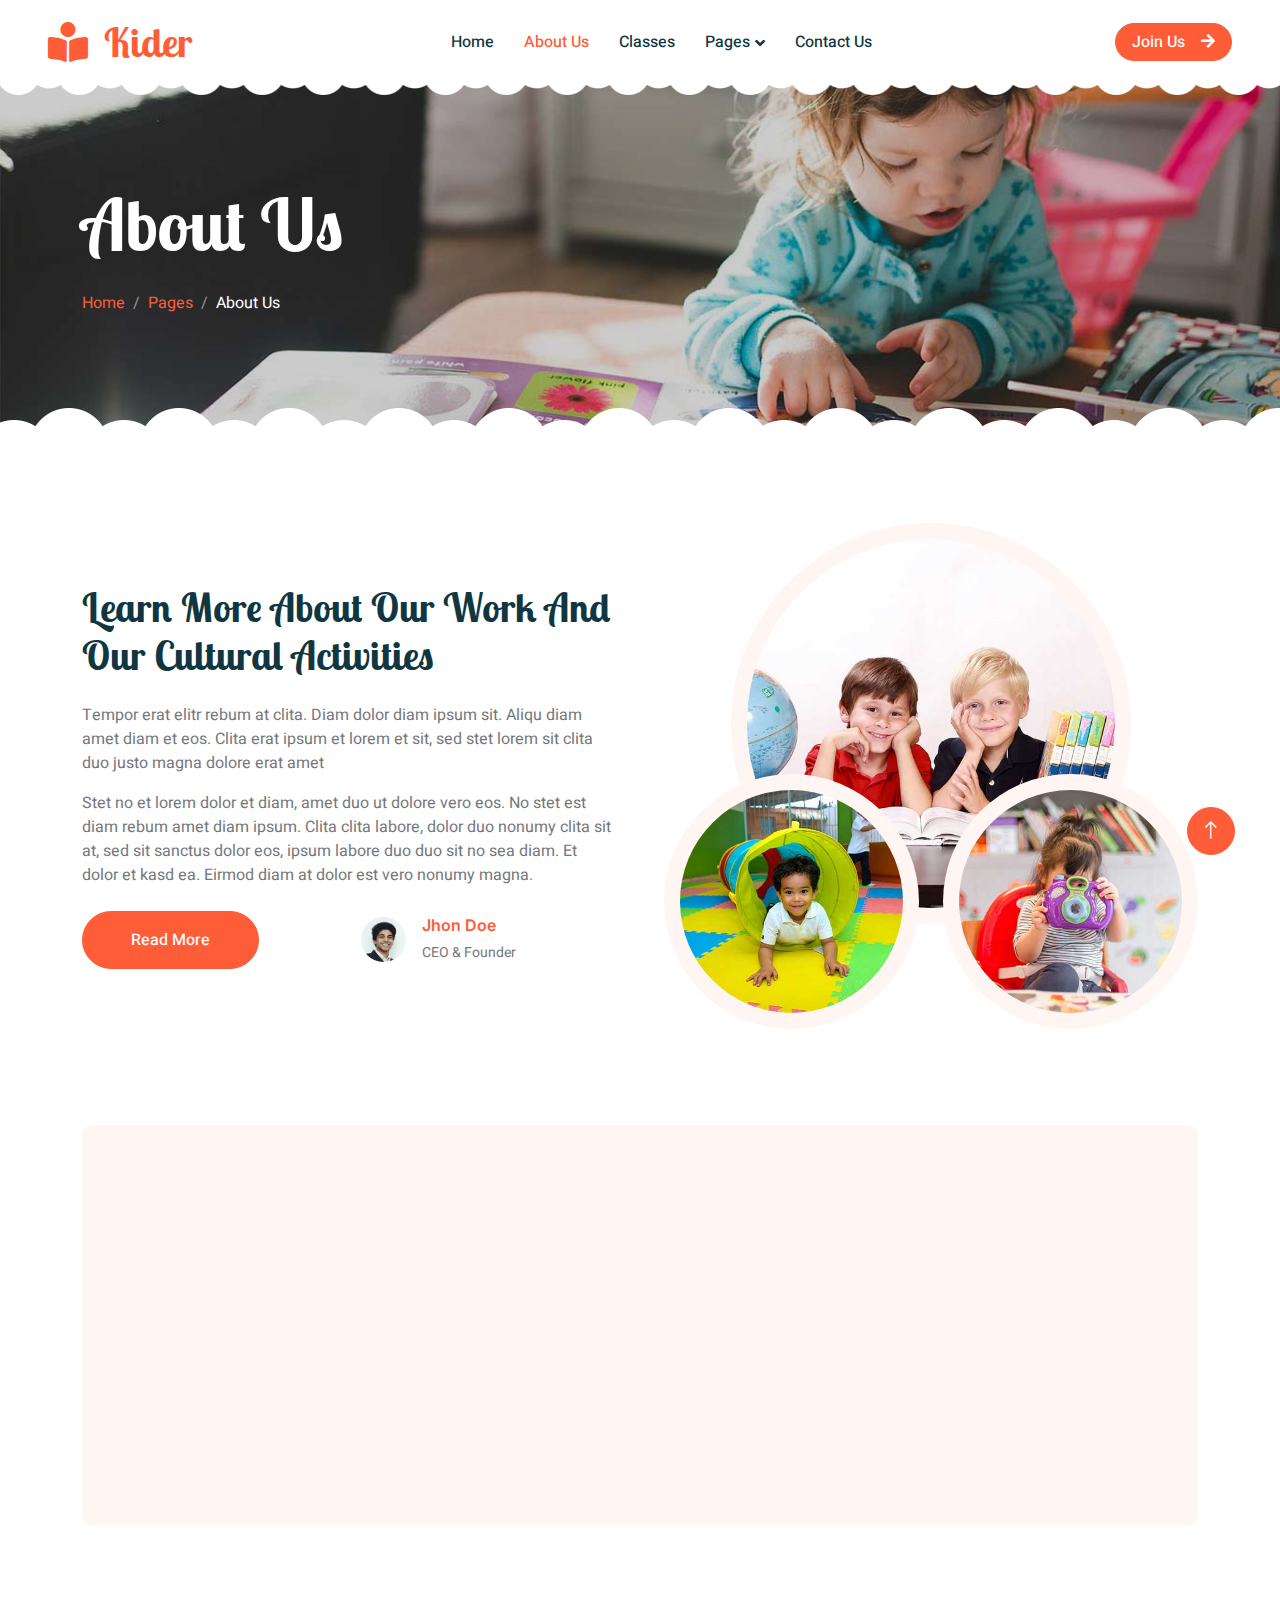
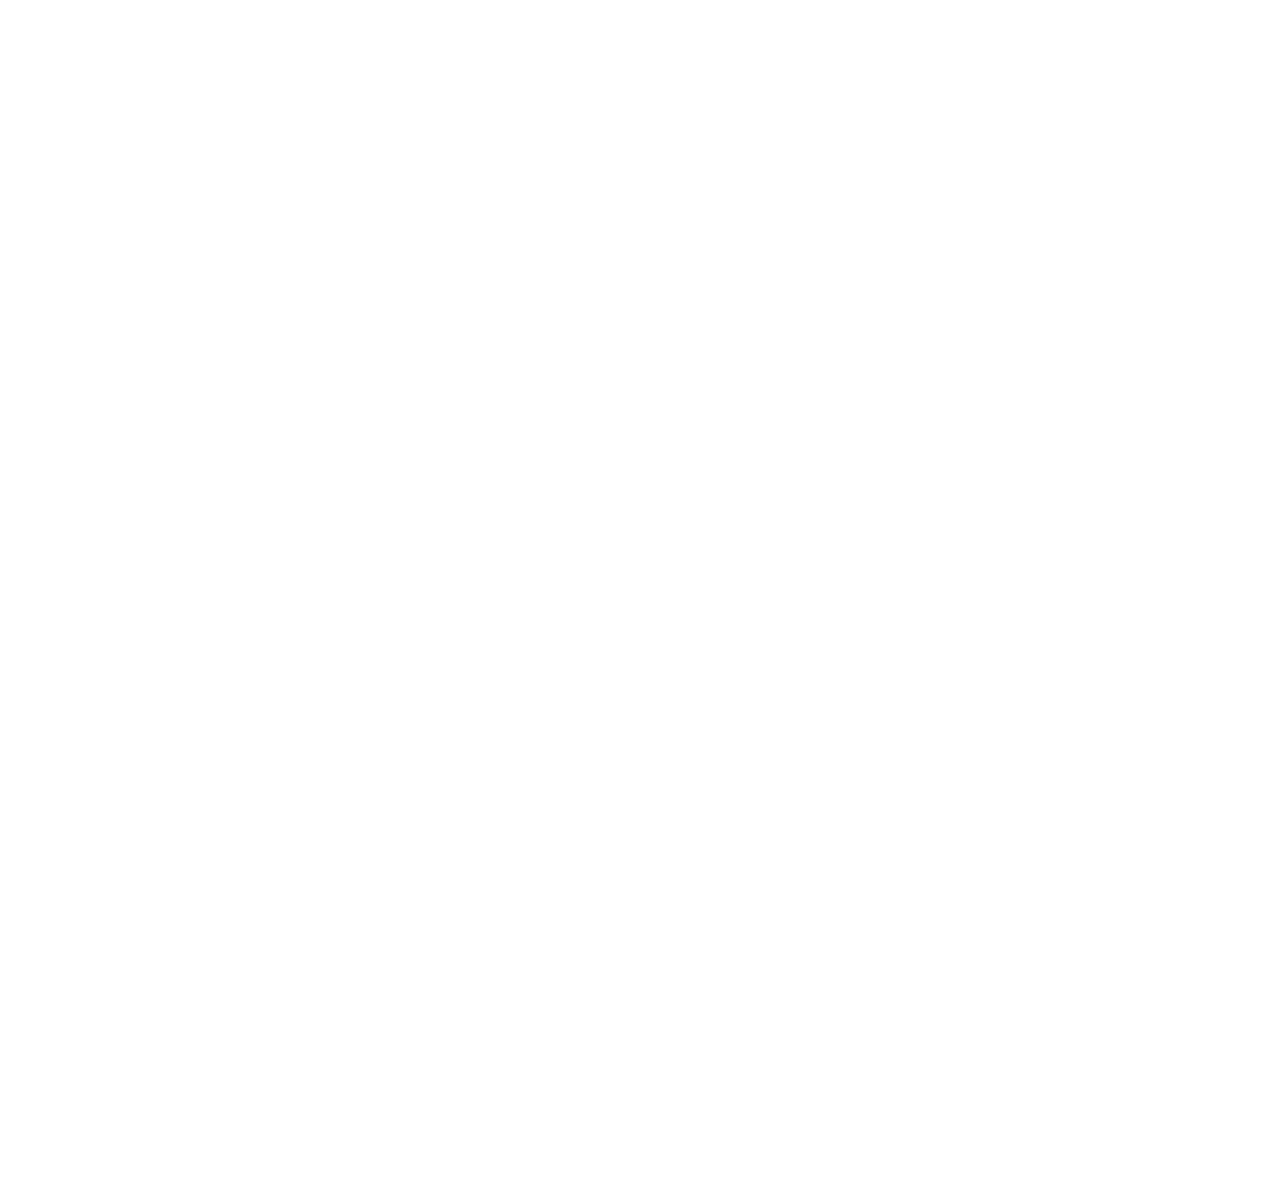
==== about.html @ 7b5e579f "Website" ====
<!DOCTYPE html>
<html lang="en">

<head>
    <meta charset="utf-8">
    <title>Kider - Preschool Website Template</title>
    <meta content="width=device-width, initial-scale=1.0" name="viewport">
    <meta content="" name="keywords">
    <meta content="" name="description">

    <!-- Favicon -->
    <link href="img/favicon.ico" rel="icon">

    <!-- Google Web Fonts -->
    <link rel="preconnect" href="https://fonts.googleapis.com">
    <link rel="preconnect" href="https://fonts.gstatic.com" crossorigin>
    <link href="https://fonts.googleapis.com/css2?family=Heebo:wght@400;500;600&family=Inter:wght@600&family=Lobster+Two:wght@700&display=swap" rel="stylesheet">
    
    <!-- Icon Font Stylesheet -->
    <link href="https://cdnjs.cloudflare.com/ajax/libs/font-awesome/5.10.0/css/all.min.css" rel="stylesheet">
    <link href="https://cdn.jsdelivr.net/npm/bootstrap-icons@1.4.1/font/bootstrap-icons.css" rel="stylesheet">

    <!-- Libraries Stylesheet -->
    <link href="lib/animate/animate.min.css" rel="stylesheet">
    <link href="lib/owlcarousel/assets/owl.carousel.min.css" rel="stylesheet">

    <!-- Customized Bootstrap Stylesheet -->
    <link href="css/bootstrap.min.css" rel="stylesheet">

    <!-- Template Stylesheet -->
    <link href="css/style.css" rel="stylesheet">
</head>

<body>
    <div class="container-xxl bg-white p-0">
        <!-- Spinner Start -->
        <div id="spinner" class="show bg-white position-fixed translate-middle w-100 vh-100 top-50 start-50 d-flex align-items-center justify-content-center">
            <div class="spinner-border text-primary" style="width: 3rem; height: 3rem;" role="status">
                <span class="sr-only">Loading...</span>
            </div>
        </div>
        <!-- Spinner End -->


        <!-- Navbar Start -->
        <nav class="navbar navbar-expand-lg bg-white navbar-light sticky-top px-4 px-lg-5 py-lg-0">
            <a href="index.html" class="navbar-brand">
                <h1 class="m-0 text-primary"><i class="fa fa-book-reader me-3"></i>Kider</h1>
            </a>
            <button type="button" class="navbar-toggler" data-bs-toggle="collapse" data-bs-target="#navbarCollapse">
                <span class="navbar-toggler-icon"></span>
            </button>
            <div class="collapse navbar-collapse" id="navbarCollapse">
                <div class="navbar-nav mx-auto">
                    <a href="index.html" class="nav-item nav-link">Home</a>
                    <a href="about.html" class="nav-item nav-link active">About Us</a>
                    <a href="classes.html" class="nav-item nav-link">Classes</a>
                    <div class="nav-item dropdown">
                        <a href="#" class="nav-link dropdown-toggle" data-bs-toggle="dropdown">Pages</a>
                        <div class="dropdown-menu rounded-0 rounded-bottom border-0 shadow-sm m-0">
                            <a href="facility.html" class="dropdown-item">School Facilities</a>
                            <a href="team.html" class="dropdown-item">Popular Teachers</a>
                            <a href="call-to-action.html" class="dropdown-item">Become A Teachers</a>
                            <a href="appointment.html" class="dropdown-item">Make Appointment</a>
                            <a href="testimonial.html" class="dropdown-item">Testimonial</a>
                            <a href="404.html" class="dropdown-item">404 Error</a>
                        </div>
                    </div>
                    <a href="contact.html" class="nav-item nav-link">Contact Us</a>
                </div>
                <a href="" class="btn btn-primary rounded-pill px-3 d-none d-lg-block">Join Us<i class="fa fa-arrow-right ms-3"></i></a>
            </div>
        </nav>
        <!-- Navbar End -->


        <!-- Page Header End -->
        <div class="container-xxl py-5 page-header position-relative mb-5">
            <div class="container py-5">
                <h1 class="display-2 text-white animated slideInDown mb-4">About Us</h1>
                <nav aria-label="breadcrumb animated slideInDown">
                    <ol class="breadcrumb">
                        <li class="breadcrumb-item"><a href="#">Home</a></li>
                        <li class="breadcrumb-item"><a href="#">Pages</a></li>
                        <li class="breadcrumb-item text-white active" aria-current="page">About Us</li>
                    </ol>
                </nav>
            </div>
        </div>
        <!-- Page Header End -->


        <!-- About Start -->
        <div class="container-xxl py-5">
            <div class="container">
                <div class="row g-5 align-items-center">
                    <div class="col-lg-6 wow fadeInUp" data-wow-delay="0.1s">
                        <h1 class="mb-4">Learn More About Our Work And Our Cultural Activities</h1>
                        <p>Tempor erat elitr rebum at clita. Diam dolor diam ipsum sit. Aliqu diam amet diam et eos. Clita erat ipsum et lorem et sit, sed stet lorem sit clita duo justo magna dolore erat amet</p>
                        <p class="mb-4">Stet no et lorem dolor et diam, amet duo ut dolore vero eos. No stet est diam rebum amet diam ipsum. Clita clita labore, dolor duo nonumy clita sit at, sed sit sanctus dolor eos, ipsum labore duo duo sit no sea diam. Et dolor et kasd ea. Eirmod diam at dolor est vero nonumy magna.</p>
                        <div class="row g-4 align-items-center">
                            <div class="col-sm-6">
                                <a class="btn btn-primary rounded-pill py-3 px-5" href="">Read More</a>
                            </div>
                            <div class="col-sm-6">
                                <div class="d-flex align-items-center">
                                    <img class="rounded-circle flex-shrink-0" src="img/user.jpg" alt="" style="width: 45px; height: 45px;">
                                    <div class="ms-3">
                                        <h6 class="text-primary mb-1">Jhon Doe</h6>
                                        <small>CEO & Founder</small>
                                    </div>
                                </div>
                            </div>
                        </div>
                    </div>
                    <div class="col-lg-6 about-img wow fadeInUp" data-wow-delay="0.5s">
                        <div class="row">
                            <div class="col-12 text-center">
                                <img class="img-fluid w-75 rounded-circle bg-light p-3" src="img/about-1.jpg" alt="">
                            </div>
                            <div class="col-6 text-start" style="margin-top: -150px;">
                                <img class="img-fluid w-100 rounded-circle bg-light p-3" src="img/about-2.jpg" alt="">
                            </div>
                            <div class="col-6 text-end" style="margin-top: -150px;">
                                <img class="img-fluid w-100 rounded-circle bg-light p-3" src="img/about-3.jpg" alt="">
                            </div>
                        </div>
                    </div>
                </div>
            </div>
        </div>
        <!-- About End -->


        <!-- Call To Action Start -->
        <div class="container-xxl py-5">
            <div class="container">
                <div class="bg-light rounded">
                    <div class="row g-0">
                        <div class="col-lg-6 wow fadeIn" data-wow-delay="0.1s" style="min-height: 400px;">
                            <div class="position-relative h-100">
                                <img class="position-absolute w-100 h-100 rounded" src="img/call-to-action.jpg" style="object-fit: cover;">
                            </div>
                        </div>
                        <div class="col-lg-6 wow fadeIn" data-wow-delay="0.5s">
                            <div class="h-100 d-flex flex-column justify-content-center p-5">
                                <h1 class="mb-4">Become A Teacher</h1>
                                <p class="mb-4">Tempor erat elitr rebum at clita. Diam dolor diam ipsum sit. Aliqu diam amet diam et eos.
                                    Clita erat ipsum et lorem et sit, sed stet lorem sit clita duo justo magna dolore erat amet
                                </p>
                                <a class="btn btn-primary py-3 px-5" href="">Get Started Now<i class="fa fa-arrow-right ms-2"></i></a>
                            </div>
                        </div>
                    </div>
                </div>
            </div>
        </div>
        <!-- Call To Action End -->


        <!-- Team Start -->
        <div class="container-xxl py-5">
            <div class="container">
                <div class="text-center mx-auto mb-5 wow fadeInUp" data-wow-delay="0.1s" style="max-width: 600px;">
                    <h1 class="mb-3">Popular Teachers</h1>
                    <p>Eirmod sed ipsum dolor sit rebum labore magna erat. Tempor ut dolore lorem kasd vero ipsum sit
                        eirmod sit. Ipsum diam justo sed rebum vero dolor duo.</p>
                </div>
                <div class="row g-4">
                    <div class="col-lg-4 col-md-6 wow fadeInUp" data-wow-delay="0.1s">
                        <div class="team-item position-relative">
                            <img class="img-fluid rounded-circle w-75" src="img/team-1.jpg" alt="">
                            <div class="team-text">
                                <h3>Full Name</h3>
                                <p>Designation</p>
                                <div class="d-flex align-items-center">
                                    <a class="btn btn-square btn-primary mx-1" href=""><i class="fab fa-facebook-f"></i></a>
                                    <a class="btn btn-square btn-primary  mx-1" href=""><i class="fab fa-twitter"></i></a>
                                    <a class="btn btn-square btn-primary  mx-1" href=""><i class="fab fa-instagram"></i></a>
                                </div>
                            </div>
                        </div>
                    </div>
                    <div class="col-lg-4 col-md-6 wow fadeInUp" data-wow-delay="0.3s">
                        <div class="team-item position-relative">
                            <img class="img-fluid rounded-circle w-75" src="img/team-2.jpg" alt="">
                            <div class="team-text">
                                <h3>Full Name</h3>
                                <p>Designation</p>
                                <div class="d-flex align-items-center">
                                    <a class="btn btn-square btn-primary mx-1" href=""><i class="fab fa-facebook-f"></i></a>
                                    <a class="btn btn-square btn-primary  mx-1" href=""><i class="fab fa-twitter"></i></a>
                                    <a class="btn btn-square btn-primary  mx-1" href=""><i class="fab fa-instagram"></i></a>
                                </div>
                            </div>
                        </div>
                    </div>
                    <div class="col-lg-4 col-md-6 wow fadeInUp" data-wow-delay="0.5s">
                        <div class="team-item position-relative">
                            <img class="img-fluid rounded-circle w-75" src="img/team-3.jpg" alt="">
                            <div class="team-text">
                                <h3>Full Name</h3>
                                <p>Designation</p>
                                <div class="d-flex align-items-center">
                                    <a class="btn btn-square btn-primary mx-1" href=""><i class="fab fa-facebook-f"></i></a>
                                    <a class="btn btn-square btn-primary  mx-1" href=""><i class="fab fa-twitter"></i></a>
                                    <a class="btn btn-square btn-primary  mx-1" href=""><i class="fab fa-instagram"></i></a>
                                </div>
                            </div>
                        </div>
                    </div>
                </div>
            </div>
        </div>
        <!-- Team End -->


        <!-- Footer Start -->
        <div class="container-fluid bg-dark text-white-50 footer pt-5 mt-5 wow fadeIn" data-wow-delay="0.1s">
            <div class="container py-5">
                <div class="row g-5">
                    <div class="col-lg-3 col-md-6">
                        <h3 class="text-white mb-4">Get In Touch</h3>
                        <p class="mb-2"><i class="fa fa-map-marker-alt me-3"></i>123 Street, New York, USA</p>
                        <p class="mb-2"><i class="fa fa-phone-alt me-3"></i>+012 345 67890</p>
                        <p class="mb-2"><i class="fa fa-envelope me-3"></i>info@example.com</p>
                        <div class="d-flex pt-2">
                            <a class="btn btn-outline-light btn-social" href=""><i class="fab fa-twitter"></i></a>
                            <a class="btn btn-outline-light btn-social" href=""><i class="fab fa-facebook-f"></i></a>
                            <a class="btn btn-outline-light btn-social" href=""><i class="fab fa-youtube"></i></a>
                            <a class="btn btn-outline-light btn-social" href=""><i class="fab fa-linkedin-in"></i></a>
                        </div>
                    </div>
                    <div class="col-lg-3 col-md-6">
                        <h3 class="text-white mb-4">Quick Links</h3>
                        <a class="btn btn-link text-white-50" href="">About Us</a>
                        <a class="btn btn-link text-white-50" href="">Contact Us</a>
                        <a class="btn btn-link text-white-50" href="">Our Services</a>
                        <a class="btn btn-link text-white-50" href="">Privacy Policy</a>
                        <a class="btn btn-link text-white-50" href="">Terms & Condition</a>
                    </div>
                    <div class="col-lg-3 col-md-6">
                        <h3 class="text-white mb-4">Photo Gallery</h3>
                        <div class="row g-2 pt-2">
                            <div class="col-4">
                                <img class="img-fluid rounded bg-light p-1" src="img/classes-1.jpg" alt="">
                            </div>
                            <div class="col-4">
                                <img class="img-fluid rounded bg-light p-1" src="img/classes-2.jpg" alt="">
                            </div>
                            <div class="col-4">
                                <img class="img-fluid rounded bg-light p-1" src="img/classes-3.jpg" alt="">
                            </div>
                            <div class="col-4">
                                <img class="img-fluid rounded bg-light p-1" src="img/classes-4.jpg" alt="">
                            </div>
                            <div class="col-4">
                                <img class="img-fluid rounded bg-light p-1" src="img/classes-5.jpg" alt="">
                            </div>
                            <div class="col-4">
                                <img class="img-fluid rounded bg-light p-1" src="img/classes-6.jpg" alt="">
                            </div>
                        </div>
                    </div>
                    <div class="col-lg-3 col-md-6">
                        <h3 class="text-white mb-4">Newsletter</h3>
                        <p>Dolor amet sit justo amet elitr clita ipsum elitr est.</p>
                        <div class="position-relative mx-auto" style="max-width: 400px;">
                            <input class="form-control bg-transparent w-100 py-3 ps-4 pe-5" type="text" placeholder="Your email">
                            <button type="button" class="btn btn-primary py-2 position-absolute top-0 end-0 mt-2 me-2">SignUp</button>
                        </div>
                    </div>
                </div>
            </div>
            <div class="container">
                <div class="copyright">
                    <div class="row">
                        <div class="col-md-6 text-center text-md-start mb-3 mb-md-0">
                            &copy; <a class="border-bottom" href="#">Your Site Name</a>, All Right Reserved. 
							
							<!--/*** This template is free as long as you keep the footer author’s credit link/attribution link/backlink. If you'd like to use the template without the footer author’s credit link/attribution link/backlink, you can purchase the Credit Removal License from "https://htmlcodex.com/credit-removal". Thank you for your support. ***/-->
							Designed By <a class="border-bottom" href="https://htmlcodex.com">HTML Codex</a>
                        </div>
                        <div class="col-md-6 text-center text-md-end">
                            <div class="footer-menu">
                                <a href="">Home</a>
                                <a href="">Cookies</a>
                                <a href="">Help</a>
                                <a href="">FQAs</a>
                            </div>
                        </div>
                    </div>
                </div>
            </div>
        </div>
        <!-- Footer End -->


        <!-- Back to Top -->
        <a href="#" class="btn btn-lg btn-primary btn-lg-square back-to-top"><i class="bi bi-arrow-up"></i></a>
    </div>

    <!-- JavaScript Libraries -->
    <script src="https://code.jquery.com/jquery-3.4.1.min.js"></script>
    <script src="https://cdn.jsdelivr.net/npm/bootstrap@5.0.0/dist/js/bootstrap.bundle.min.js"></script>
    <script src="lib/wow/wow.min.js"></script>
    <script src="lib/easing/easing.min.js"></script>
    <script src="lib/waypoints/waypoints.min.js"></script>
    <script src="lib/owlcarousel/owl.carousel.min.js"></script>

    <!-- Template Javascript -->
    <script src="js/main.js"></script>
</body>

</html>
---- css/style.css ----
/********** Template CSS **********/
:root {
    --primary: #FE5D37;
    --light: #FFF5F3;
    --dark: #103741;
}

.back-to-top {
    position: fixed;
    display: none;
    right: 45px;
    bottom: 45px;
    z-index: 99;
}


/*** Spinner ***/
#spinner {
    opacity: 0;
    visibility: hidden;
    transition: opacity .5s ease-out, visibility 0s linear .5s;
    z-index: 99999;
}

#spinner.show {
    transition: opacity .5s ease-out, visibility 0s linear 0s;
    visibility: visible;
    opacity: 1;
}


/*** Button ***/
.btn {
    font-weight: 500;
    transition: .5s;
}

.btn.btn-primary {
    color: #FFFFFF;
}

.btn-square {
    width: 38px;
    height: 38px;
}

.btn-sm-square {
    width: 32px;
    height: 32px;
}

.btn-lg-square {
    width: 48px;
    height: 48px;
}

.btn-square,
.btn-sm-square,
.btn-lg-square {
    padding: 0;
    display: flex;
    align-items: center;
    justify-content: center;
    font-weight: normal;
    border-radius: 50px;
}


/*** Heading ***/
h1,
h2,
h3,
h4,
.h1,
.h2,
.h3,
.h4,
.display-1,
.display-2,
.display-3,
.display-4,
.display-5,
.display-6 {
    font-family: 'Lobster Two', cursive;
    font-weight: 700;
}

h5,
h6,
.h5,
.h6 {
    font-weight: 600;
}

.font-secondary {
    font-family: 'Lobster Two', cursive;
}


/*** Navbar ***/
.navbar .navbar-nav .nav-link {
    padding: 30px 15px;
    color: var(--dark);
    font-weight: 500;
    outline: none;
}

.navbar .navbar-nav .nav-link:hover,
.navbar .navbar-nav .nav-link.active {
    color: var(--primary);
}

.navbar.sticky-top {
    top: -100px;
    transition: .5s;
}

.navbar .dropdown-toggle::after {
    border: none;
    content: "\f107";
    font-family: "Font Awesome 5 Free";
    font-weight: 900;
    vertical-align: middle;
    margin-left: 5px;
    transition: .5s;
}

.navbar .dropdown-toggle[aria-expanded=true]::after {
    transform: rotate(-180deg);
}

@media (max-width: 991.98px) {
    .navbar .navbar-nav .nav-link  {
        margin-right: 0;
        padding: 10px 0;
    }

    .navbar .navbar-nav {
        margin-top: 15px;
        border-top: 1px solid #EEEEEE;
    }
}

@media (min-width: 992px) {
    .navbar .nav-item .dropdown-menu {
        display: block;
        top: calc(100% - 15px);
        margin-top: 0;
        opacity: 0;
        visibility: hidden;
        transition: .5s;
        
    }

    .navbar .nav-item:hover .dropdown-menu {
        top: 100%;
        visibility: visible;
        transition: .5s;
        opacity: 1;
    }
}


/*** Header ***/
.header-carousel::before,
.header-carousel::after,
.page-header::before,
.page-header::after {
    position: absolute;
    content: "";
    width: 100%;
    height: 10px;
    top: 0;
    left: 0;
    background: url(../img/bg-header-top.png) center center repeat-x;
    z-index: 1;
}

.header-carousel::after,
.page-header::after {
    height: 19px;
    top: auto;
    bottom: 0;
    background: url(../img/bg-header-bottom.png) center center repeat-x;
}

@media (max-width: 768px) {
    .header-carousel .owl-carousel-item {
        position: relative;
        min-height: 500px;
    }
    
    .header-carousel .owl-carousel-item img {
        position: absolute;
        width: 100%;
        height: 100%;
        object-fit: cover;
    }

    .header-carousel .owl-carousel-item p {
        font-size: 16px !important;
        font-weight: 400 !important;
    }

    .header-carousel .owl-carousel-item h1 {
        font-size: 30px;
        font-weight: 600;
    }
}

.header-carousel .owl-nav {
    position: absolute;
    top: 50%;
    right: 8%;
    transform: translateY(-50%);
    display: flex;
    flex-direction: column;
}

.header-carousel .owl-nav .owl-prev,
.header-carousel .owl-nav .owl-next {
    margin: 7px 0;
    width: 45px;
    height: 45px;
    display: flex;
    align-items: center;
    justify-content: center;
    color: #FFFFFF;
    background: transparent;
    border: 1px solid #FFFFFF;
    border-radius: 45px;
    font-size: 22px;
    transition: .5s;
}

.header-carousel .owl-nav .owl-prev:hover,
.header-carousel .owl-nav .owl-next:hover {
    background: var(--primary);
    border-color: var(--primary);
}

.page-header {
    background: linear-gradient(rgba(0, 0, 0, .2), rgba(0, 0, 0, .2)), url(../img/carousel-1.jpg) center center no-repeat;
    background-size: cover;
}

.breadcrumb-item + .breadcrumb-item::before {
    color: rgba(255, 255, 255, .5);
}


/*** Facility ***/
.facility-item .facility-icon {
    position: relative;
    margin: 0 auto;
    width: 100px;
    height: 100px;
    border-radius: 100px;
    display: flex;
    align-items: center;
    justify-content: center;
}

.facility-item .facility-icon::before {
    position: absolute;
    content: "";
    width: 100%;
    height: 100%;
    top: 0;
    left: 0;
    background: rgba(255, 255, 255, .9);
    transition: .5s;
    z-index: 1;
}

.facility-item .facility-icon span {
    position: absolute;
    content: "";
    width: 15px;
    height: 30px;
    top: 0;
    left: 0;
    border-radius: 50%;
}

.facility-item .facility-icon span:last-child {
    left: auto;
    right: 0;
}

.facility-item .facility-icon i {
    position: relative;
    z-index: 2;
}

.facility-item .facility-text {
    position: relative;
    min-height: 250px;
    padding: 30px;
    border-radius: 100%;
    display: flex;
    text-align: center;
    justify-content: center;
    flex-direction: column;
}

.facility-item .facility-text::before {
    position: absolute;
    content: "";
    width: 100%;
    height: 100%;
    top: 0;
    left: 0;
    background: rgba(255, 255, 255, .9);
    transition: .5s;
    z-index: 1;
}

.facility-item .facility-text * {
    position: relative;
    z-index: 2;
}

.facility-item:hover .facility-icon::before,
.facility-item:hover .facility-text::before {
    background: transparent;
}

.facility-item * {
    transition: .5s;
}

.facility-item:hover * {
    color: #FFFFFF !important;
}


/*** About ***/
.about-img img {
    transition: .5s;
}

.about-img img:hover {
    background: var(--primary) !important;
}


/*** Classes ***/
.classes-item {
    transition: .5s;
}

.classes-item:hover {
    margin-top: -10px;
}


/*** Team ***/
.team-item .team-text {
    position: absolute;
    width: 250px;
    height: 250px;
    bottom: 0;
    right: 0;
    display: flex;
    align-items: center;
    justify-content: center;
    flex-direction: column;
    background: #FFFFFF;
    border: 17px solid var(--light);
    border-radius: 250px;
    transition: .5s;
}

.team-item:hover .team-text {
    border-color: var(--primary);
}


/*** Testimonial ***/
.testimonial-carousel {
    padding-left: 1.5rem;
    padding-right: 1.5rem;
}

@media (min-width: 576px) {
    .testimonial-carousel {
        padding-left: 4rem;
        padding-right: 4rem;
    }
}

.testimonial-carousel .testimonial-item .border {
    border: 1px dashed rgba(0, 185, 142, .3) !important;
}

.testimonial-carousel .owl-nav {
    position: absolute;
    width: 100%;
    height: 45px;
    top: 50%;
    left: 0;
    transform: translateY(-50%);
    display: flex;
    justify-content: space-between;
    z-index: 1;
}

.testimonial-carousel .owl-nav .owl-prev,
.testimonial-carousel .owl-nav .owl-next {
    position: relative;
    width: 45px;
    height: 45px;
    display: flex;
    align-items: center;
    justify-content: center;
    color: #FFFFFF;
    background: var(--primary);
    border-radius: 45px;
    font-size: 20px;
    transition: .5s;
}

.testimonial-carousel .owl-nav .owl-prev:hover,
.testimonial-carousel .owl-nav .owl-next:hover {
    background: var(--dark);
}


/*** Footer ***/
.footer .btn.btn-social {
    margin-right: 5px;
    width: 45px;
    height: 45px;
    display: flex;
    align-items: center;
    justify-content: center;
    color: #FFFFFF;
    border: 1px solid rgba(255,255,255,0.5);
    border-radius: 45px;
    transition: .3s;
}

.footer .btn.btn-social:hover {
    border-color: var(--primary);
    background: var(--primary);
}

.footer .btn.btn-link {
    display: block;
    margin-bottom: 5px;
    padding: 0;
    text-align: left;
    font-size: 16px;
    font-weight: normal;
    text-transform: capitalize;
    transition: .3s;
}

.footer .btn.btn-link::before {
    position: relative;
    content: "\f105";
    font-family: "Font Awesome 5 Free";
    font-weight: 900;
    margin-right: 10px;
}

.footer .btn.btn-link:hover {
    color: var(--primary) !important;
    letter-spacing: 1px;
    box-shadow: none;
}

.footer .form-control {
    border-color: rgba(255,255,255,0.5);
}

.footer .copyright {
    padding: 25px 0;
    font-size: 15px;
    border-top: 1px solid rgba(256, 256, 256, .1);
}

.footer .copyright a {
    color: #FFFFFF;
}

.footer .footer-menu a {
    margin-right: 15px;
    padding-right: 15px;
    border-right: 1px solid rgba(255, 255, 255, .1);
}

.footer .copyright a:hover,
.footer .footer-menu a:hover {
    color: var(--primary) !important;
}

.footer .footer-menu a:last-child {
    margin-right: 0;
    padding-right: 0;
    border-right: none;
}
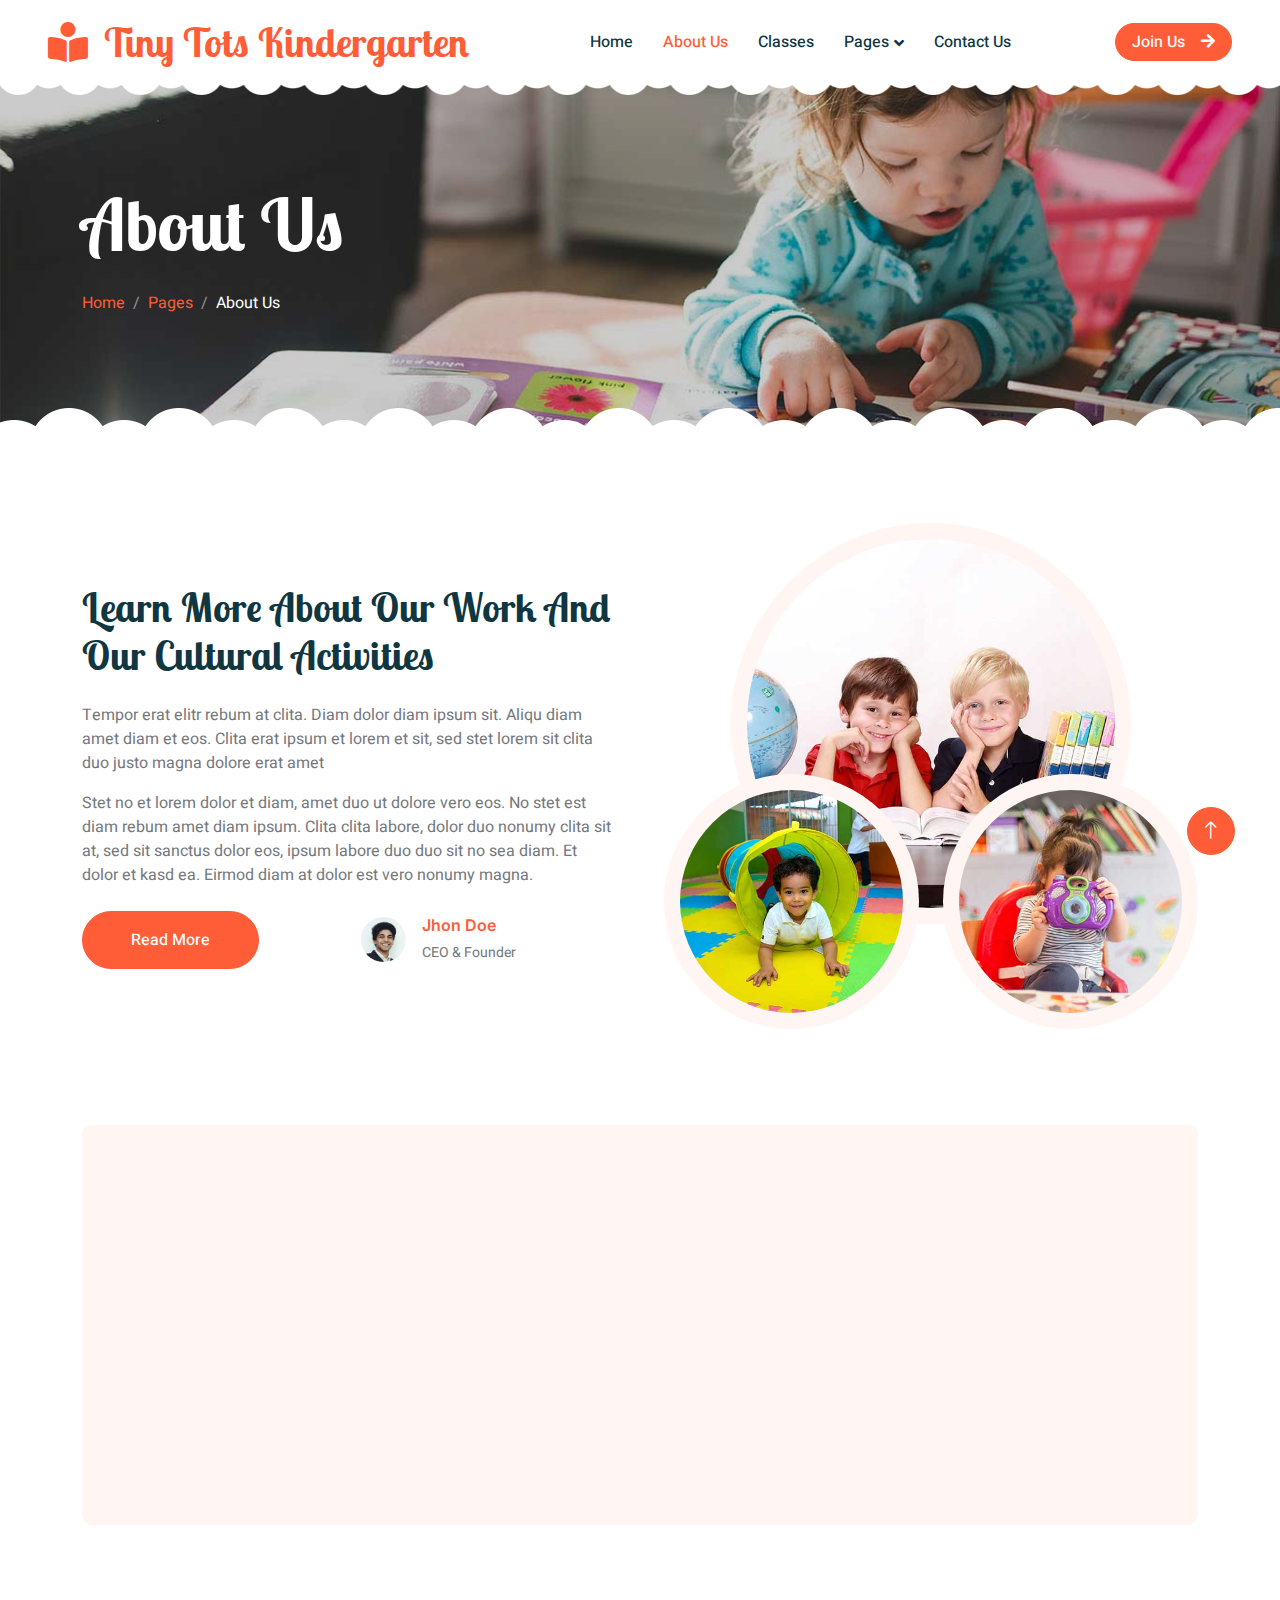
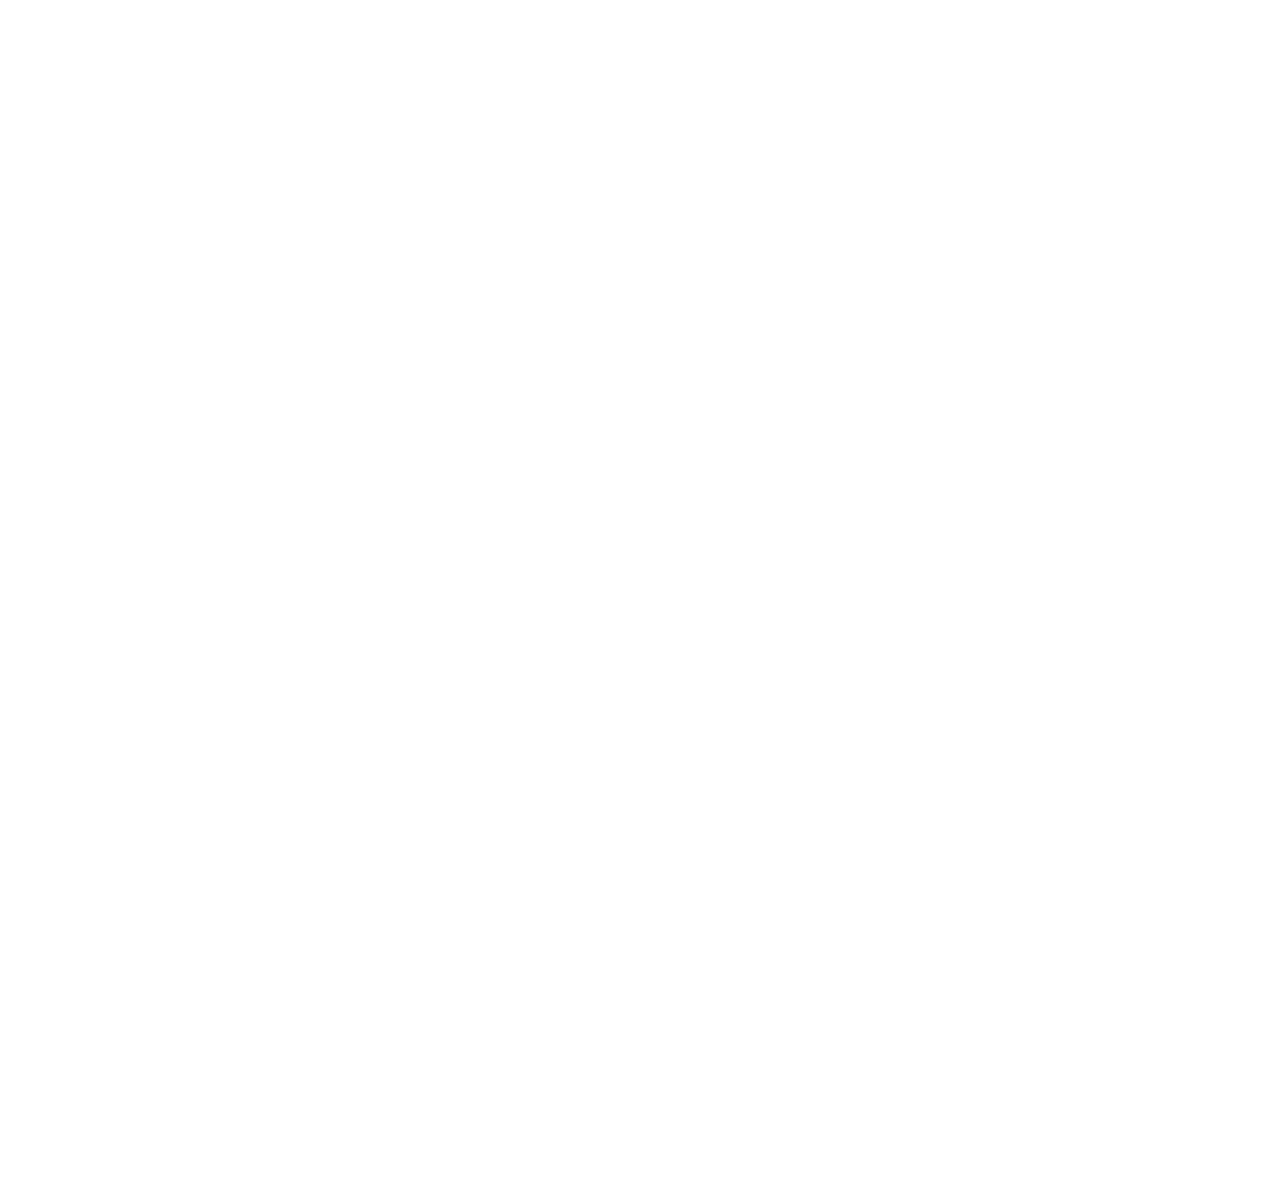
==== commit 5bf5a560: "Details" ====
--- a/about.html
+++ b/about.html
@@ -3,7 +3,7 @@
 
 <head>
     <meta charset="utf-8">
-    <title>Kider - Preschool Website Template</title>
+    <title>Tiny Tots Kindergarten</title>
     <meta content="width=device-width, initial-scale=1.0" name="viewport">
     <meta content="" name="keywords">
     <meta content="" name="description">
@@ -45,7 +45,7 @@
         <!-- Navbar Start -->
         <nav class="navbar navbar-expand-lg bg-white navbar-light sticky-top px-4 px-lg-5 py-lg-0">
             <a href="index.html" class="navbar-brand">
-                <h1 class="m-0 text-primary"><i class="fa fa-book-reader me-3"></i>Kider</h1>
+                <h1 class="m-0 text-primary"><i class="fa fa-book-reader me-3"></i>Tiny Tots Kindergarten</h1>
             </a>
             <button type="button" class="navbar-toggler" data-bs-toggle="collapse" data-bs-target="#navbarCollapse">
                 <span class="navbar-toggler-icon"></span>
